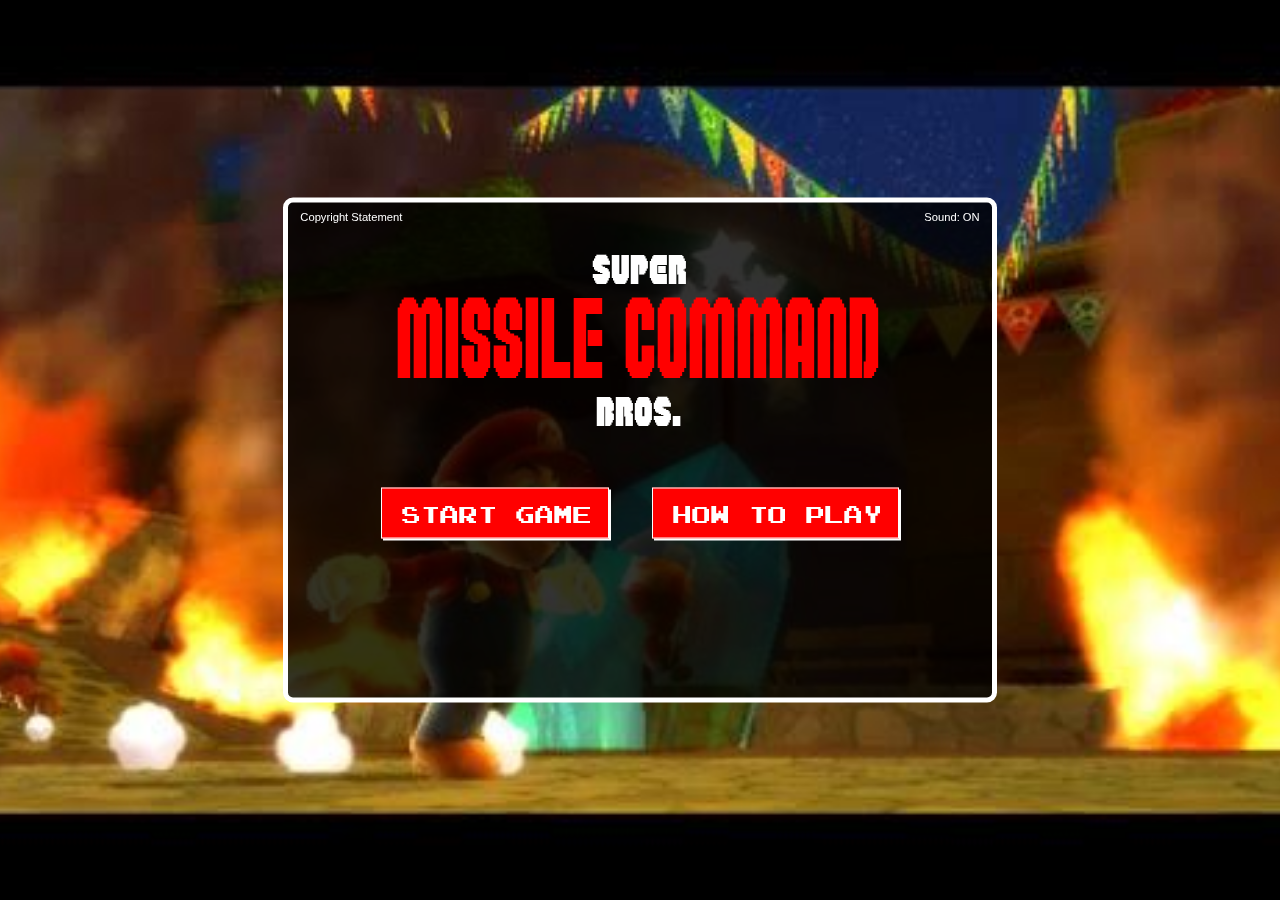
==== missile-command/index.html @ e4575a1e "Add: Final Act... Begin." ====
<!DOCTYPE html>
<!-- Thanks for visiting! Support GA! -->
<html>

<head>
	<meta charset="utf-8">
	<meta http-equiv="X-UA-Compatible" content="IE=edge">
	<title>Antwisted Presents - Super Missile Command Bros.</title>
	<link rel="stylesheet" href="css/style.css">
	<link rel="shortcut icon" type="image/x-icon" href="img/favicon.png">
	<meta name="description" content="Missile Command, one of the most notable games from the Golden Age of Video Arcade Games, has been powered up by Nintendo's Super Mario Bros.! Help Mario save the Mushroom Kingdom!" />
	<link rel="canonical" href="http://antwisted.github.com/missilecom/" />
	<meta property="og:locale" content="en_US" />
	<meta property="og:type" content="website" />
	<meta property="og:title" content="Super Missle Command Bros." />
	<meta property="og:description" content="Missile Command, one of the most notable games from the Golden Age of Video Arcade Games, has been powered up by Nintendo's Super Mario Bros.! Help Mario save the Mushroom Kingdom!" />
	<meta property="og:url" content="http://antwisted.github.com/missilecom/" />
	<meta property="og:site_name" content="Super Missile Command Bros." />
	<meta property="og:image" content="img/bulletship_attack.jpg" />
	<meta name="twitter:card" content="summary" />
	<meta name="twitter:description" content="Missile Command, one of the most notable games from the Golden Age of Video Arcade Games, has been powered up by Nintendo's Super Mario Bros.! Help Mario save the Mushroom Kingdom!" />
	<meta name="twitter:title" content="Super Missle Command Bros." />
</head>

<body>

<section id="front_bg">

<video autoplay poster="img/bulletship_attack.jpg" id="on_play">
    <source src="video/smcb_intro.webm" type="video/webm">
    <source src="video/smcb_intro.mp4" type="video/mp4">
</video>
<div id="bowser_boast">
	<!--
	Look closely...
	And watch me burn the Mushroom Kingdom, straight to the ground...
	HaHaHa HaHa Ha…
	NOW!!!!!
	-->
</div>
 	
 	<article id="front_container">
 		<div id="fc_one">
	 		<p id="copyright">Copyright Statement</p>
	 		<p id="sound">Sound: ON</p>
	 		<header class="box_header">
				<h2 style="margin-bottom: -.7rem;">super</h2>
				<h1 style="color: #ff0000; text-transform: uppercase; font-size: 5rem; padding: 0 15px;">Missile Command</h1>
				<h2 style="margin-top: -1.6rem;">bros.</h2>
			</header>
			<button id="start">Start Game</button>
			<button id="how_to">How To Play</button>
		</div>
		<div id="fc_two">
			<h2 class="gametext_med">How To Play:</h2>
			<br />
			<p class="gametext_sm">Lorem ipsum dolor sit amet, consectetur adipisicing elit, sed do eiusmod tempor incididunt ut labore et dolore magna aliqua. Ut enim ad minim veniam, quis nostrud exercitation ullamco laboris nisi ut aliquip ex ea commodo consequat.</p>
			<button class="go_back">Go Back</button>
		</div>
		<div id="fc_three">
			<h2 class="gametext_med">Copyright Statement:</h2>
			<br />
			<p class="gametext_sm">Super Mario, Luigi, Bowser, Peach, the Mushroom Kingdom, etc. are the intellectual property of Nintendo. Nintendo has not licensed nor commissioned this game, it is in no way associated with Nintendo, and this third-party application has been created for informational purposes only. All other content has been created and/or curated by 'Antwisted'.</p>
			<button class="go_back">Go Back</button>
		</div>
	</article>

</section>


<section id="game_bg">
	
	<div id="quit_game"></div>
	<div id="score_box"></div>
	<div id="time_box"></div>

	<article id="game_container"></div>

		<div id="gc_one">
			<!-- <div id="castle_one"></div>
			<div id="castle_two"></div> -->
			<div id="mario_sprite"></div>
			<div id="luigi_sprite"></div>
			<!-- <div id="castle_three"></div>
			<div id="castle_four"></div> -->
		</div>
	
	</article>

</section>


<section id="back_bg">

	<article id="back_container">

		<p class="gametext_med">You completed up to:<br/>[level]<br /><br/>
		Time elapsed:<br/>[counter]</p><br />
		<p class="gametext_sm">Your Score: [score]</p>
		<p class="gametext_sm hscore">New High Score!</p><br />

		<button id="play_again">Play Again!</button>
		<button id="go_home">Return Home</button>		

	</article>

</section>

</body>
<!--[if lt IE 9]>
<script>
	document.createElement('video');
</script>
<![endif]-->
<script src="js/jquery-2.1.4.js" type="text/javascript"></script>
<script src="js/main.js" type="text/javascript"></script>
</html>
---- missile-command/css/style.css ----
/***********************************
Author: Eric A. Boateng
Title: Super Missile Command Bros.
Created: December 16, 2015
Author URI: http://findtheant.com
Slack: @antwisted
Thanks for visiting! Support GA!
************************************/

@import url('');


/************
CSS RESETS
************/
html, body, div, span, applet, object, iframe,
h1, h2, h3, h4, h5, h6, p, blockquote, pre,
a, abbr, acronym, address, big, cite, code,
del, dfn, em, img, ins, kbd, q, s, samp,
small, strike, strong, sub, sup, tt, var,
b, u, i, center,
dl, dt, dd, ol, ul, li,
fieldset, form, label, legend,
table, caption, tbody, tfoot, thead, tr, th, td,
article, aside, canvas, details, embed, 
figure, figcaption, footer, header, hgroup, 
menu, nav, output, ruby, section, summary,
time, mark, audio, video {
	border: 0;
	outline: 0;
	font-size: 100%;
	font: inherit;
	vertical-align: baseline;
	background: transparent;
	padding: 0;
	margin: 0;
}

ol, ul {
	list-style: none;
}

blockquote, q {
	quotes: none;
}

blockquote:before, blockquote:after, q:before,
q:after {
	content: '';
	content: none;
}

:focus {
	outline: 0;
}

ins {
	text-decoration: none;
}

del {
	text-decoration: line-through;
}

table {
	border-collapse: collapse;
	border-spacing: 0;
}

/* HTML5 display-role reset for older browsers */
article, aside, details, figcaption, figure,
footer, header, hgroup, menu, nav, section, video {
	display: block;
}


/************
PAGE ELEMENTS
************/
@font-face {
    font-family: 'super_plumber_brothersregular';
    src: url('super_mario_title-webfont.eot');
    src: url('super_mario_title-webfont.eot?#iefix') format('embedded-opentype'),
         url('super_mario_title-webfont.woff2') format('woff2'),
         url('super_mario_title-webfont.woff') format('woff'),
         url('super_mario_title-webfont.ttf') format('truetype'),
         url('super_mario_title-webfont.svg#super_plumber_brothersregular') format('svg');
    font-weight: normal;
    font-style: normal;
}

@font-face {
    font-family: 'emulogicregular';
    src: url('super_mario_font-webfont.eot');
    src: url('super_mario_font-webfont.eot?#iefix') format('embedded-opentype'),
         url('super_mario_font-webfont.woff2') format('woff2'),
         url('super_mario_font-webfont.woff') format('woff'),
         url('super_mario_font-webfont.ttf') format('truetype'),
         url('super_mario_font-webfont.svg#emulogicregular') format('svg');
    font-weight: normal;
    font-style: normal;
}

#front_bg h1, h2, h3, h4, h5, h6 {
     font-family: 'super_plumber_brothersregular', 'Impact', serif;
     color: #fff;
}

#game_bg {
	font-family: 'emulogicregular';
}

#back_bg {
	font-family: 'emulogicregular';
}

#copyright {
	display: inline-block;
	font-family: 'Arial', serif;
	font-size: .7rem;
	color: #fff;
	text-align: left;
	width: 48%;
	padding: 1% 0 0 1%;
}

#sound {
	display: inline-block;
	font-family: 'Arial', serif;
	font-size: .7rem;
	color: #fff;
	text-align: right;
	width: 48%;
	padding: 1% 1% 0 0;
}

.box_header {
	padding-bottom: 2rem;
}

.gametext_big {
	font-family: 'emulogicregular', 'Arial', serif;
	font-size: 1.8rem;
}

.gametext_med {
	font-family: 'emulogicregular', 'Arial', serif;
	font-size: 1.4rem;
}

.gametext_sm {
	font-family: 'emulogicregular', 'Arial', serif;
	font-size: 1rem;
}

body {
	font-size: 10.5pt;
	line-height: 1.4;
	color: #fff;
}

h1 {
    font-size: 3.6rem;
}

h2 {
    font-size: 3rem;
}

h3 {
    font-size: 2.4rem;
}

h4 {
    font-size: 1.8rem;
}

h5 {
    font-size: 1.4rem;
}

h6 {
    font-size: 1.2rem;
}

button {
	font-family: 'emulogicregular', 'Arial', serif;
	font-size: 1.2rem;
	background: #ff0000;
	color: #FFF;
	text-align: center;
	border: 1px solid #fff;
	margin: 20px;
	padding: 12px 18px;
	/*border-radius: 10px;*/
	box-shadow: 2px 2px #fff;
}
/***
JS buttons:
#cons_button, #copyright_state, #go_home, #how_to, #pause_game, #play_again, #prompt, #quit_game, #start, .go_back
***/


/************
BODY CONTAINERS
************/
video#on_play { 
    position: fixed;
    top: 50%;
    left: 50%;
    min-width: 100%;
    min-height: 100%;
    width: auto;
    height: auto;
    z-index: -100;
    -ms-transform: translateX(-50%) translateY(-50%);
    -moz-transform: translateX(-50%) translateY(-50%);
    -webkit-transform: translateX(-50%) translateY(-50%);
    transform: translateX(-50%) translateY(-50%);
    background: url(../img/bulletship_attack.jpg) no-repeat;
    background-size: cover; 
}

#front_bg {
	display: none;
}

#front_container {
	display: none; 
	position: absolute;
	top: 50%;
	left: 50%;
	transform: translateX(-50%) translateY(-50%);
	min-width: 450px;
	width: 55%;
	min-height: 450px;
	height: 55%;
	background-color: rgba(0, 0, 0, 0.8);
	border: 5px solid #fff;
	border-radius: 10px;
	text-align: center;
}

#fc_one {
	display:none;
}

#fc_two {
	display: none;
	padding: 3rem;
}

#fc_three {
	display: none;
	padding: 3rem;
}

#game_bg {
	display: none; 
	position: fixed;
    min-width: 100%;
    min-height: 100%;
    width: auto;
    height: auto;
    z-index: -99;
	background: url(../img/mushroom_kingdom_001.png) #000 no-repeat center center fixed;
	background-size: cover;
	padding: 0;
	margin: 0;
}

#game_container {
	display: none; 
	position: fixed;
	bottom: 0;
	width: 100%;
	min-height: 120px;
	height: 10%;
	background: transparent;
	padding: 0;
	margin: 0;
}

#back_bg {
	display: none;
	position: fixed;
    min-width: 100%;
    min-height: 100%;
    width: auto;
    height: auto;
    z-index: -98;
	background: url(../img/splash_intro_001.jpg) #fff no-repeat center center fixed;
	background-size: cover;
}

#back_container {
	display: none; 
	position: absolute;
	top: 50%;
	left: 50%;
	transform: translateX(-50%) translateY(-50%);
	min-width: 400px;
	width: 50%;
	min-height: 400px;
	height: 50%;
	background-color: rgba(0, 0, 0, 0.8);
	border: 5px solid #ff0000;
	border-radius: 10px;
	text-align: center;
	padding: 3rem 0;
}


/************
GAME ELEMENTS
************/
#quit_game {
	position: absolute;
	background-color: red;
	left: 95%;
	top: 0;
	height: 30px;
	width: 30px;
}

#time_box {
	position: absolute;
	left: 80%;
}

#score_box {
	position: absolute;
	left: 10%;
}

#mario_sprite {
	position: absolute;
	background-color: #ff0000;
	left: 45%;
	height: 100px;
	width: 100px;
}

#luigi_sprite {
	display: none;
	position: absolute;
	background-color: #00ff00;
	left: 53%;
	height: 100px;
	width: 100px;
}

.fireball {
	position: absolute;
	background-color: orange;
	left: 50%;
	top: 84%;
	height: 20px;
	width: 20px;
	z-index: 5;
}

.explode {

}

.blk_missile {
	position: absolute;
/*	background: url();*/
	background: #000;
	top: 0%;
	height: 60px;
	width: 25px;
}

.blk_missle:active {
	background: #ff0000;
	height: 100px;
	width: 100px;
}

.red_missile {
/*	position: absolute;
	background: url();
	background: #000;
	top: 0%;
	height: 70px;
	width: 50px;*/
}

.fire_missile {
/*	position: absolute;
	background: url();
	background: #000;
	top: 0%;
	height: 70px;
	width: 50px;*/
}

.mushroom {
/*	position: absolute;
	background: url();
	background: pink;
	top: 0%;
	left: 50;
	height: 100px;
	width: 100px;*/
}

.fireflower {

}

.starpower {

}


/************
RESPONSIVE MEDIA
************/
@media screen and (max-width: 1040px) {
    #front_container {
		top: 25%;
		left: 25%;
		transform: translateX(0%) translateY(-20%);
		min-height: 600px;
		height: 60%;
    }

    #back_container {
		top: 25%;
		left: 25%;
		transform: translateX(0%) translateY(-20%);
		min-height: 500px;
		height: 50%;
    }
}

@media screen and (max-device-width: 1040px) and (orientation: landscape) {
    #front_container {
		top: 5%;
		left: 25%;
		transform: translateX(-6%) translateY(-26%);
		min-height: 470px;
		height: 70%;
		min-width: 300px;
		padding-left: 20px;
		padding-right: 20px;
    }

    #back_container {
		top: 5%;
		left: 25%;
		transform: translateX(-6%) translateY(-30%);
		min-height: 400px;
		min-width: 200px;
		padding-left: 20px;
		padding-right: 20px;
    }
}

@media screen and (max-width: 800px) {
    #front_bg {
		position: fixed;
	    min-width: 100%;
	    min-height: 100%;
	    width: auto;
	    height: auto;
	    z-index: -97;
	    background: url(../img/bulletship_attack.jpg) #000 no-repeat center center fixed;
	    background-size: cover;
    }

    #on_play {
        display: none;
    }
}

@media all and (max-width: 760px) {
    #front_container {
		top: 27%;
		left: 27%;
		transform: translateX(-8%) translateY(-22%);
		min-height: 650px;
		height: 80%;
		min-width: 300px;
		padding-left: 20px;
		padding-right: 20px;
    }

    #back_container {
		top: 27%;
		left: 27%;
		transform: translateX(-6%) translateY(-22%);
		min-height: 550px;
		min-width: 200px;
		padding-left: 20px;
		padding-right: 20px;
    }

    #time_box {
		left: 75%;
	}
}

@media all and (max-width: 500px) {
    #front_container {
		top: 27%;
		left: 27%;
		transform: translateX(-21%) translateY(-22%);
		min-height: 650px;
		min-width: 260px;
		padding-left: 20px;
		padding-right: 20px;
	}

	#time_box {
		left: 68%;
	}
}

@keyframes mario {
	0% {

	}
}

@keyframes luigi {
	0% {
	
	}
}

@keyframes explosion {
	0% {

	}
	100% {

	}
}

@keyframes blk_one {
	0% {
		left: 42%;
		background-color: black;
	}
	100% {
		left: 58%;
		top: 85%;
		background-color: red;
	}
}

@keyframes blk_two {
	0% {
		left: 95%;
	}
	100% {
		left: 15%;
		top: 85%;
	}
}

@keyframes blk_three {
	0% {
		left: 3%;
	}
	100% {
		left: 85%;
		top: 85%;
	}
}

@keyframes blk_four {
	0% {
		left: 10%;
	}
	100% {
		left: 80%;
		top: 85%;
	}
}

@keyframes blk_five {
	0% {
		left: 20%;
	}
	100% {
		left: 3%;
		top: 85%;
	}
}

@keyframes blk_six {
	0% {
		left: 30%;
	}
	100% {
		left: 78%;
		top: 85%;
	}
}

@keyframes blk_seven {
	0% {
		left: 35%;
	}
	100% {
		left: 10%;
		top: 85%;
	}
}

@keyframes blk_eight {
	0% {
		left: 59%;
	}
	100% {
		left: 47%;
		top: 85%;
	}
}

@keyframes blk_nine {
	0% {
		left: 69%;
	}
	100% {
		left: 39%;
		top: 85%;
	}
}

@keyframes blk_ten {
	0% {
		left: 79%;
	}
	100% {
		left: 31%;
		top: 85%;
	}
}

@keyframes blk_eleven {
	0% {
		left: 89%;
	}
	100% {
		left: 19%;
		top: 85%;
	}
}

@keyframes blk_twelve {
	0% {
		left: 99%;
	}
	100% {
		left: 10%;
		top: 85%;
	}
}

@keyframes red_one {
	0% {
		left: 99%;
	}
	100% {
		left: 10%;
		top: 85%;
	}
}

@keyframes red_two {
	0% {
		left: 89%;
	}
	100% {
		left: 19%;
		top: 85%;
	}
}

@keyframes red_three {
	0% {
		left: 79%;
	}
	100% {
		left: 31%;
		top: 85%;
	}
}

@keyframes red_four {
	0% {
		left: 69%;
	}
	100% {
		left: 39%;
		top: 85%;
	}
}

@keyframes red_five {
	0% {
		left: 59%;
	}
	100% {
		left: 47%;
		top: 85%;
	}
}

@keyframes red_six {
	0% {
		left: 49%;
	}
	100% {
		left: 2%;
		top: 85%;
	}
}

@keyframes red_seven {
	0% {
		left: 49%;
	}
	100% {
		left: 98%;
		top: 85%;
	}
}

@keyframes red_eight {
	0% {
		left: 35%;
	}
	100% {
		left: 10%;
		top: 85%;
	}
}

@keyframes red_nine {
	0% {
		left: 29%;
	}
	100% {
		left: 92%;
		top: 85%;
	}
}

@keyframes red_ten {
	0% {
		left: 19%;
	}
	100% {
		left: 10%;
		top: 85%;
	}
}

@keyframes red_eleven {
	0% {
		left: 9%;
	}
	100% {
		left: 80%;
		top: 85%;
	}
}

@keyframes red_twelve {
	0% {
		left: 3%;
	}
	100% {
		left: 60%;
		top: 85%;
	}
}

@keyframes fire_one {
	0% {
		left: 99%;
	}
	100% {
		left: 10%;
		top: 85%;
	}
}

@keyframes fire_two {
	0% {
		left: 89%;
	}
	100% {
		left: 19%;
		top: 85%;
	}
}

@keyframes fire_three {
	0% {
		left: 79%;
	}
	100% {
		left: 31%;
		top: 85%;
	}
}

@keyframes fire_four {
	0% {
		left: 69%;
	}
	100% {
		left: 39%;
		top: 85%;
	}
}

@keyframes fire_five {
	0% {
		left: 59%;
	}
	100% {
		left: 47%;
		top: 85%;
	}
}

@keyframes fire_six {
	0% {
		left: 49%;
	}
	100% {
		left: 2%;
		top: 85%;
	}
}

@keyframes fire_seven {
	0% {
		left: 49%;
	}
	100% {
		left: 98%;
		top: 85%;
	}
}

@keyframes fire_eight {
	0% {
		left: 35%;
	}
	100% {
		left: 10%;
		top: 85%;
	}
}

@keyframes fire_nine {
	0% {
		left: 29%;
	}
	100% {
		left: 92%;
		top: 85%;
	}
}

@keyframes fire_ten {
	0% {
		left: 19%;
	}
	100% {
		left: 10%;
		top: 85%;
	}
}

@keyframes fire_eleven {
	0% {
		left: 9%;
	}
	100% {
		left: 80%;
		top: 85%;
	}
}

@keyframes fire_twelve {
	0% {
		left: 3%;
	}
	100% {
		left: 60%;
		top: 85%;
	}
}

@keyframes mushroom {
	100% {

	}
}

@keyframes fireflower {
	100% {

	}
}

@keyframes starpower {
	100% {

	}
}

@keyframes fireball { 
	0% {
		transform: rotate(0deg);
	}
	100% {
		transform: rotate(360deg) translate(20, 20);
	}
}
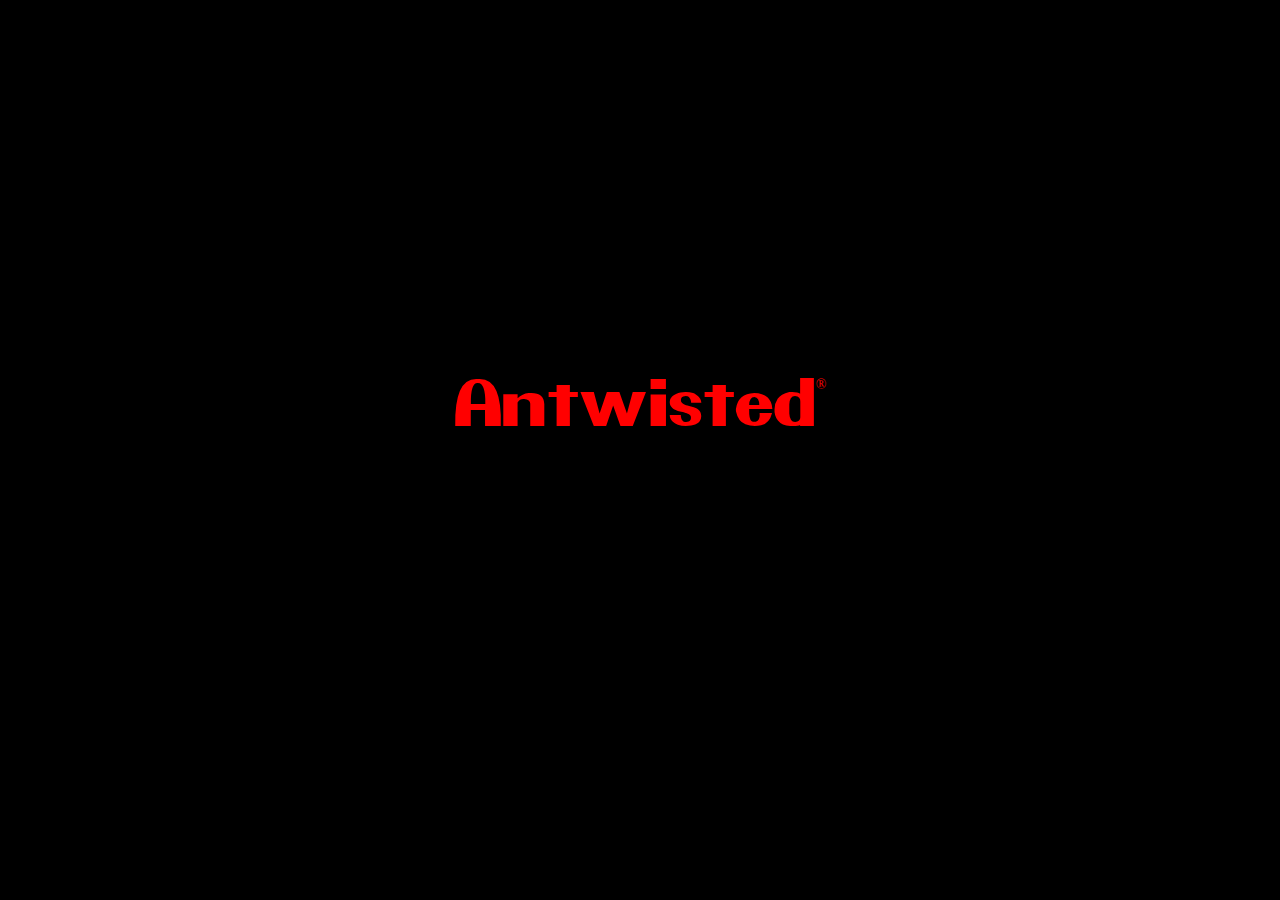
==== commit 9ad6a678: "Add: All fades, pointers, and initial img/audio" ====
--- a/missile-command/index.html
+++ b/missile-command/index.html
@@ -23,6 +23,11 @@
 </head>
 
 <body>
+<div id="blk_begin">
+<div id="antwisted">
+		<span id="lead">Antwisted</span><span id="r">®</span>
+</div>
+</div>
 
 <section id="front_bg">
 
@@ -33,7 +38,8 @@
 <div id="bowser_boast">
 	<!--
 	Look closely...
-	And watch me burn the Mushroom Kingdom, straight to the ground...
+	And watch me burn the Mushroom Kingdom
+	straight to the ground...
 	HaHaHa HaHa Ha…
 	NOW!!!!!
 	-->
@@ -70,6 +76,7 @@
 
 <section id="game_bg">
 	
+	<div id="mute_sound"></div>
 	<div id="quit_game"></div>
 	<div id="score_box"></div>
 	<div id="time_box"></div>
--- a/missile-command/css/style.css
+++ b/missile-command/css/style.css
@@ -6,8 +6,6 @@
 Slack: @antwisted
 Thanks for visiting! Support GA!
 ************************************/
-
-@import url('');
 
 
 /************
@@ -78,6 +76,18 @@
 PAGE ELEMENTS
 ************/
 @font-face {
+  font-family: 'Pretendo';
+  src: url('Pretendo.eot');
+  src:
+  	url('Pretendo.eot?#iefix') format('embedded-opentype'),
+  	url('Pretendo.woff') format('woff'),
+  	url('Pretendo.ttf')  format('truetype'),
+  	url('Pretendo.svg#Pretendo') format('svg');
+  font-weight: normal;
+  font-style: normal;
+}
+
+@font-face {
     font-family: 'super_plumber_brothersregular';
     src: url('super_mario_title-webfont.eot');
     src: url('super_mario_title-webfont.eot?#iefix') format('embedded-opentype'),
@@ -101,6 +111,39 @@
     font-style: normal;
 }
 
+#lead {
+	font-family: 'Pretendo';
+	font-size: 60px;
+	/* convert to ems */
+}
+
+#r {
+	display: inline-block;
+	position: relative;
+	bottom: 37px;
+}
+
+#blk_begin {
+	position: fixed;
+	margin: 0;
+	padding: 0;
+	min-width: 100%;
+	min-height: 100%;
+	background: #000000;
+	z-index: 20000;
+}
+
+#antwisted {
+	position: absolute;
+	top: 45%;
+	left: 50%;
+	transform: translate(-50%, -50%);
+	color: #ff0000;
+	animation: slidedown 4s linear;
+	-webkit-animation: slidedown 4s linear;
+	-moz-animation: slidedown 4s linear;
+}
+
 #front_bg h1, h2, h3, h4, h5, h6 {
      font-family: 'super_plumber_brothersregular', 'Impact', serif;
      color: #fff;
@@ -122,6 +165,7 @@
 	text-align: left;
 	width: 48%;
 	padding: 1% 0 0 1%;
+	cursor: pointer;
 }
 
 #sound {
@@ -132,6 +176,27 @@
 	text-align: right;
 	width: 48%;
 	padding: 1% 1% 0 0;
+	cursor: pointer;
+}
+
+#start {
+	cursor: pointer;
+}
+
+#how_to {
+	cursor: pointer;
+}
+
+#play_again {
+	cursor: pointer;
+}
+
+#go_home {
+	cursor: pointer;
+}
+
+.go_back {
+	cursor: pointer;
 }
 
 .box_header {
@@ -157,6 +222,7 @@
 	font-size: 10.5pt;
 	line-height: 1.4;
 	color: #fff;
+	background: #000;
 }
 
 h1 {
@@ -314,13 +380,24 @@
 /************
 GAME ELEMENTS
 ************/
+#mute_sound {
+	position: absolute;
+	background-color: yellow;
+	left: 5%;
+	top: 1%;
+	height: 30px;
+	width: 30px;
+	cursor: pointer;
+}
+
 #quit_game {
 	position: absolute;
 	background-color: red;
 	left: 95%;
-	top: 0;
+	top: 1%;
 	height: 30px;
 	width: 30px;
+	cursor: pointer;
 }
 
 #time_box {
@@ -335,10 +412,12 @@
 
 #mario_sprite {
 	position: absolute;
-	background-color: #ff0000;
 	left: 45%;
 	height: 100px;
 	width: 100px;
+	background-color: #ff0000;
+	background: url(../img/mario_right.png) no-repeat;
+	background-size: contain;
 }
 
 #luigi_sprite {
@@ -366,11 +445,12 @@
 
 .blk_missile {
 	position: absolute;
-/*	background: url();*/
-	background: #000;
 	top: 0%;
 	height: 60px;
-	width: 25px;
+	width: 30px;
+	background: #000;
+	background: url(../img/bullet_right.png) no-repeat;
+	background-size: contain;
 }
 
 .blk_missle:active {
@@ -520,6 +600,15 @@
 	}
 }
 
+@keyframes slidedown {
+	from {
+		top: -5%;
+	}
+	to {
+		top: 45%;
+	}
+}
+
 @keyframes mario {
 	0% {
 
@@ -928,4 +1017,4 @@
 	100% {
 		transform: rotate(360deg) translate(20, 20);
 	}
-}+}
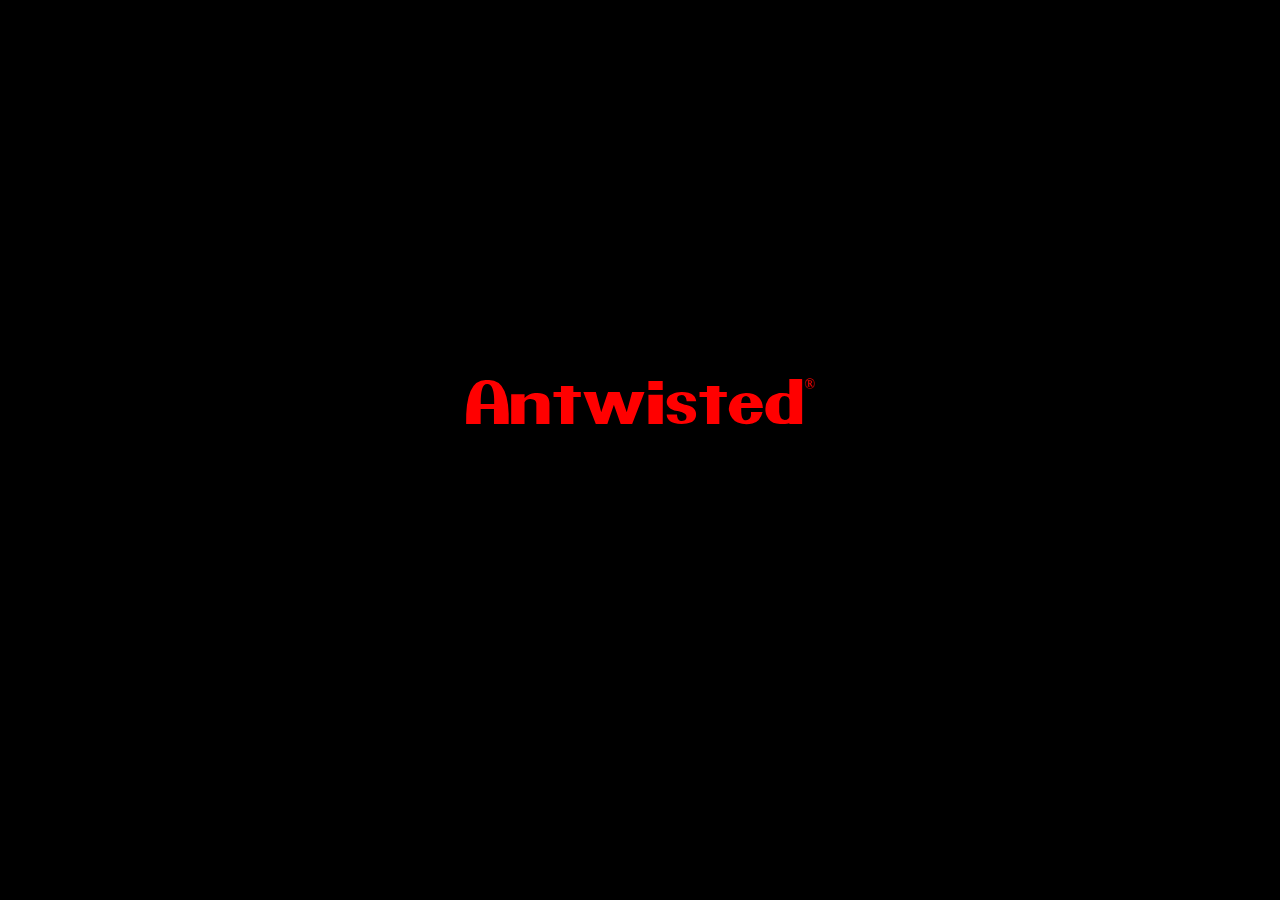
==== commit b899c245: "Add: Bowser text, fireball, and high score functionality" ====
--- a/missile-command/index.html
+++ b/missile-command/index.html
@@ -35,24 +35,15 @@
     <source src="video/smcb_intro.webm" type="video/webm">
     <source src="video/smcb_intro.mp4" type="video/mp4">
 </video>
-<div id="bowser_boast">
-	<!--
-	Look closely...
-	And watch me burn the Mushroom Kingdom
-	straight to the ground...
-	HaHaHa HaHa Ha…
-	NOW!!!!!
-	-->
-</div>
  	
  	<article id="front_container">
  		<div id="fc_one">
 	 		<p id="copyright">Copyright Statement</p>
 	 		<p id="sound">Sound: ON</p>
 	 		<header class="box_header">
-				<h2 style="margin-bottom: -.7rem;">super</h2>
-				<h1 style="color: #ff0000; text-transform: uppercase; font-size: 5rem; padding: 0 15px;">Missile Command</h1>
-				<h2 style="margin-top: -1.6rem;">bros.</h2>
+				<h2 id="super">super</h2>
+				<h1 id="missile_command">Missile Command</h1>
+				<h2 id="bros" style="">bros.</h2>
 			</header>
 			<button id="start">Start Game</button>
 			<button id="how_to">How To Play</button>
@@ -70,7 +61,11 @@
 			<button class="go_back">Go Back</button>
 		</div>
 	</article>
-
+	<div class="bowser" id="first">Look closely...</p></div>
+	<div class="bowser" id="second">And watch me burn the Mushroom Kingdom</p></div>
+	<div class="bowser" id="third">straight to the ground.</p></div>
+	<div class="bowser" id="fourth">MuaHaHaHa HaHa Ha...</p></div>
+	<div class="bowser" id="fifth">NOW!!!</p></div>
 </section>
 
 
--- a/missile-command/css/style.css
+++ b/missile-command/css/style.css
@@ -112,15 +112,14 @@
 }
 
 #lead {
-	font-family: 'Pretendo';
-	font-size: 60px;
-	/* convert to ems */
+	font-family: 'Pretendo', 'Verdana', sans-serif;
+	font-size: 3.5rem; /* 60px */
 }
 
 #r {
 	display: inline-block;
 	position: relative;
-	bottom: 37px;
+	bottom: 2.2rem; /* 37px */
 }
 
 #blk_begin {
@@ -134,6 +133,7 @@
 }
 
 #antwisted {
+	display: none;
 	position: absolute;
 	top: 45%;
 	left: 50%;
@@ -149,12 +149,24 @@
      color: #fff;
 }
 
-#game_bg {
-	font-family: 'emulogicregular';
-}
-
-#back_bg {
-	font-family: 'emulogicregular';
+#game_bg, #back_bg {
+	font-family: 'emulogicregular', 'Bookman Old Style', serif;
+}
+
+#super {
+	margin-bottom: -.7rem;
+	padding-top: 2rem;
+}
+
+#missile_command {
+	color: #ff0000 !important;
+	text-transform: uppercase;
+	font-size: 5rem;
+	padding: 0 15px;
+}
+
+#bros {
+	margin-top: -1.6rem;
 }
 
 #copyright {
@@ -179,23 +191,7 @@
 	cursor: pointer;
 }
 
-#start {
-	cursor: pointer;
-}
-
-#how_to {
-	cursor: pointer;
-}
-
-#play_again {
-	cursor: pointer;
-}
-
-#go_home {
-	cursor: pointer;
-}
-
-.go_back {
+#start, #how_to, #play_again, #go_home, .go_back {
 	cursor: pointer;
 }
 
@@ -204,19 +200,60 @@
 }
 
 .gametext_big {
-	font-family: 'emulogicregular', 'Arial', serif;
+	font-family: 'emulogicregular', 'Palatino', serif;
 	font-size: 1.8rem;
 }
 
 .gametext_med {
-	font-family: 'emulogicregular', 'Arial', serif;
+	font-family: 'emulogicregular', 'Palatino', serif;
 	font-size: 1.4rem;
 }
 
 .gametext_sm {
-	font-family: 'emulogicregular', 'Arial', serif;
+	font-family: 'emulogicregular', 'Palatino', serif;
 	font-size: 1rem;
 }
+
+#first, #second, #third, #fourth, #fifth {
+	font-family: 'Verdana', sans-serif;
+	font-size: 1.4rem;
+	padding: .7rem;
+/*	animation: bowser 2s linear;
+	-webkit-animation: bowser 2s linear;
+	-moz-animation: bowser 2s linear;*/
+}
+
+.bowser {
+	display: none;
+	position: fixed;
+	bottom: 5%;
+	left: 50%;
+	transform: translateX(-50%);
+	background: rgba(0, 0, 0, 0.8);
+	box-shadow: 1px 1px 5px 5px #000;
+}
+
+.hscore {
+	animation: flash 1s linear infinite;
+}
+
+@keyframes flash {
+	0% { color: yellow; }
+	50% { color: red; }
+	100% { color: yellow; }
+}
+
+/*.second {
+	animation: bowser 2s linear;
+}
+
+.third {
+	animation: bowser 2s linear;
+}
+
+.fouth {
+	animation: bowser 2s linear;
+}*/
 
 body {
 	font-size: 10.5pt;
@@ -258,7 +295,7 @@
 	border: 1px solid #fff;
 	margin: 20px;
 	padding: 12px 18px;
-	/*border-radius: 10px;*/
+	border-radius: 10px;
 	box-shadow: 2px 2px #fff;
 }
 /***
@@ -423,25 +460,45 @@
 #luigi_sprite {
 	display: none;
 	position: absolute;
-	background-color: #00ff00;
 	left: 53%;
 	height: 100px;
 	width: 100px;
+	background-color: #00ff00;
+	background: url(../img/luigi_left.png) no-repeat;
+	background-size: contain;
 }
 
 .fireball {
 	position: absolute;
-	background-color: orange;
 	left: 50%;
 	top: 84%;
-	height: 20px;
-	width: 20px;
+	height: 34px;
+	width: 34px;
+	background-color: orange;
+	background: url(../img/fireball.png) no-repeat;
+	background-size: contain;
 	z-index: 5;
+	animation: spin 1s linear infinite;
 }
 
 .explode {
-
-}
+	position: absolute;
+	height: 80px;
+	width: 80px;
+	background: url(../img/explosion_x1.png) no-repeat;
+	background-size: contain;
+	animation: spin 2s linear;
+	animation-iteration-count: 3;
+}
+
+@keyframes spin {
+	0% { transform: rotate(0deg); }
+	25% { transform: rotate(90deg); }
+	50% { transform: rotate(180deg); }
+	75% { transform: rotate(270deg); }
+	100% { transform: rotate(360deg); }
+}
+
 
 .blk_missile {
 	position: absolute;
@@ -600,6 +657,10 @@
 	}
 }
 
+
+/************
+ANIMATIONS
+************/
 @keyframes slidedown {
 	from {
 		top: -5%;
@@ -609,6 +670,24 @@
 	}
 }
 
+@keyframes bowser {
+	0% {
+		transform: translateY(0%);
+	}
+	25% {
+		transform: translateY(-5%);
+	}
+	50% {
+		transform: translateY(0%);
+	}
+	75% {
+		transform: translateY(5%);
+	}
+	100% {
+		transform: translateY(0);
+	}
+}
+
 @keyframes mario {
 	0% {
 
